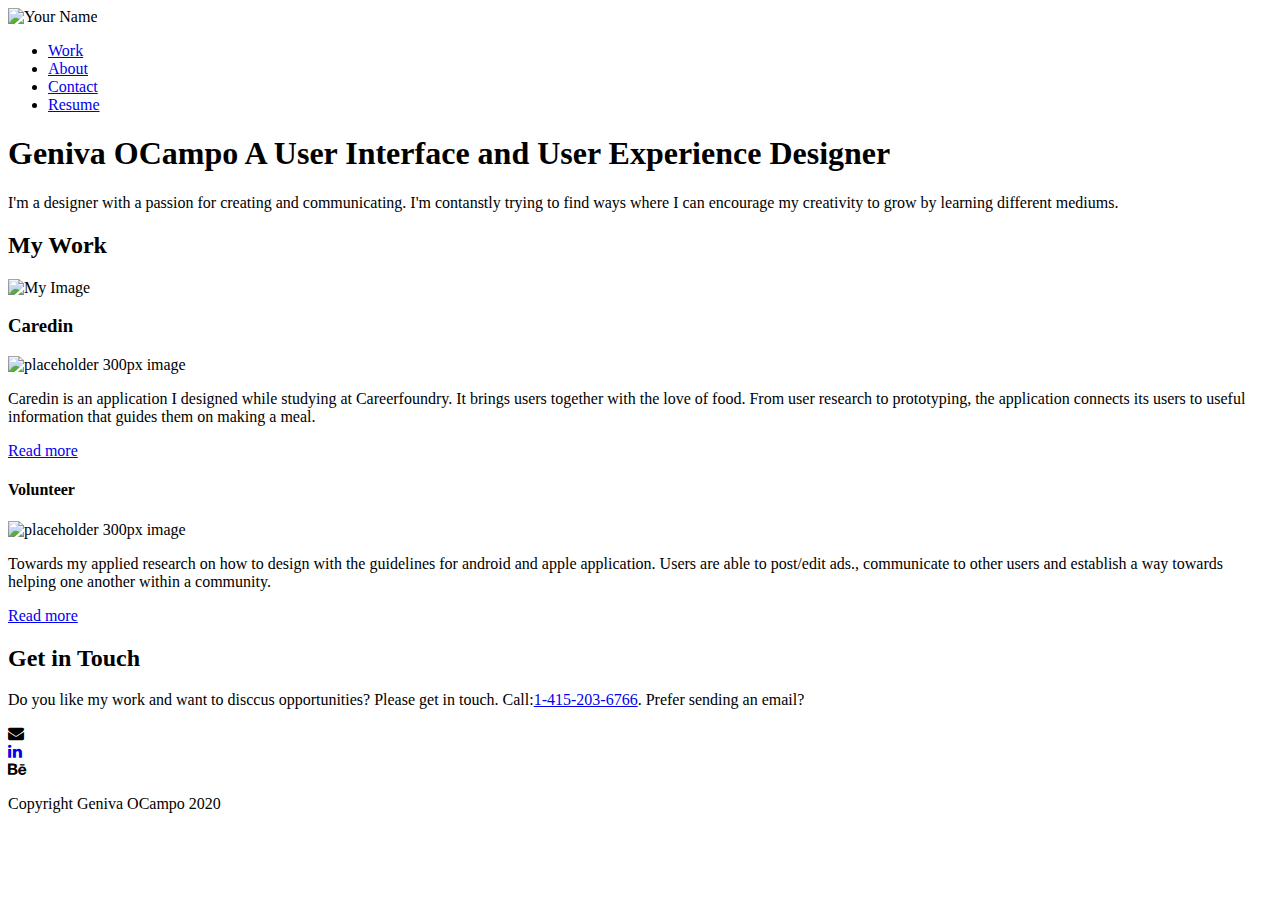
==== index.html @ 5baada28 "portfolio-website" ====
<!DOCTYPE html>
<html lang="en" dir="ltr">
<!--Start Head-->
    <head> 
        <meta name="Content-Type" content="text/html;charset=utf8">
        <link rel="stylesheet" href="https://maxcdn.bootstrapcdn.com/font-awesome/4.4.0/css/font-awesome.min.css">
        <!--Setting the Viewport in Html-->
        <meta name="viewport" content="width=device-width, initial-scale=1.0">
        <meta name="author" content="Yourname">
        <meta name= "description" content="Short description including keywords related to the pages content for SEO purposes">
        <title>A Designer who continues to learn</title>
        <!--add normalize below-->
        </head>
  <!--End of head-->  
  <body>
      <header>
          <div id="container">
            <img src="https://via.placeholder.com/150x50?text=my-cool-logo" alt="Your Name" >
            <nav>
                <ul>
                 <li> <a href="index.html" class="menu-link">Work</a></li>
                 <li> <a href="about.html" target="menu-link">About</a></li>
                 <li> <a href="#contact" class="menu-link">Contact</a></li>
               <li> <a class="menu-link" href="index.html">Resume</a></li>
               </ul>
            </nav>
          </div>
      </header>
     <main>
        <div id="Hero"> <div class="container">
            <h1>Geniva OCampo <span> A User Interface and User Experience Designer</span></h1>
            <p>I'm a designer with a passion for creating and communicating. I'm contanstly trying to find ways where I can encourage my creativity to grow by learning different mediums.</p>
        </div>
        <div id="Work"><div class="container">
            <h2>My Work</h2>
         <div class="row"><div class="column col-md-6 col-lg-7">
            <picture>
                <source srcset="http://via.placeholder.com/600x400" media="(max-width:767px)">
                <img src="http://via.placeholder.com/1200x800" alt="My Image">
              </picture>  
              <div class="row"><div class="column col-md-6 col-lg-5"></div>
              <h3>Caredin</h3>
              <img src="https://via.placeholder.com/300" alt="placeholder 300px image" />
              <p>Caredin is an application I designed while studying at Careerfoundry. It brings users together with the love of food. From user research to prototyping, the application connects its users to useful information that guides them on making a meal. </p><a href="https://www.figma.com/proto/25Fjt0yjVgdD2VZzJoE2rC/Caredin?node-id=111%3A7&scaling=min-zoom">Read more</a>
              <div class="row"><div class="column col-md-6 col-lg-4"></div>
              <h4>Volunteer</h4>
              <img src="https://via.placeholder.com/300" alt="placeholder 300px image" />
              <p>Towards my applied research on how to design with the guidelines for android and apple application. Users are able to post/edit ads., communicate to other users and establish a way towards helping one another within a community. </p><a href="https://www.figma.com/proto/9T7YF00llokv8w9pxnudNl/Volunteer-Application?node-id=117%3A4384&scaling=min-zoom">Read more</a>
              <footer id="contact">
                  <h2>Get in Touch</h2>
                  <p>Do you like my work and want to disccus opportunities? Please get in touch. Call:<a href="tel:1-415-203-6766">1-415-203-6766</a>. Prefer sending an email?</p>
                  <div id="container">
                 <li class="et-social-icon et-social-mail">
                      <a href="mailto:ocampogeniva@gmail.com"></a> 
                      <i class="fa fa-envelope" aria-hidden="true"></i></li>
                  </div>
                 <li class="et-social-icon et-social-linkedin">
                     <a target="_blank" href="https://www.linkedin.com/in/geniva-o-campo-5b5b74181/">
                        <i class="fa fa-linkedin"></i>
                        <li class="et-social-icon et-social-behance">
                            <a target="_blank" href="https://www.behance.net/genivaocampo"></a>
                        <i class="fa fa-behance"></i></li></span></a></li>
                        <p>Copyright Geniva OCampo 2020</p>
            </footer>
         </div>
              </div>   
        </div>
     </main>

     </body> 

</html>
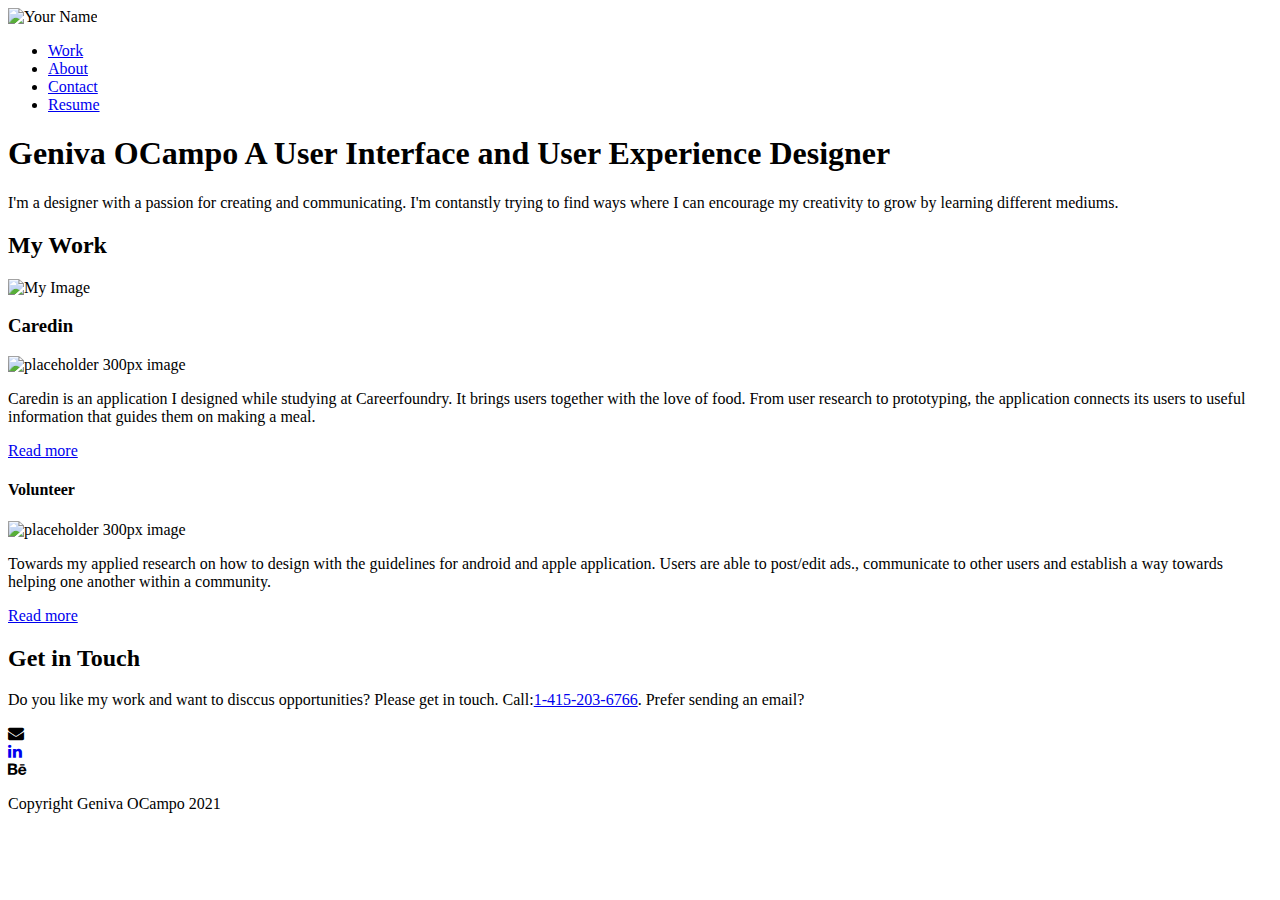
==== commit 14fcc710: "Add ons" ====
--- a/index.html
+++ b/index.html
@@ -8,45 +8,50 @@
         <meta name="viewport" content="width=device-width, initial-scale=1.0">
         <meta name="author" content="Yourname">
         <meta name= "description" content="Short description including keywords related to the pages content for SEO purposes">
-        <title>A Designer who continues to learn</title>
+        <title>A Designer who continues to learn</title><!---Title-->
         <!--add normalize below-->
+        <link rel="stylesheet" type="text/css" href="https://cdnjs.cloudflare.com/ajax/libs/normalize/8.0.0/normalize.min.css">
+        <link rel="stylesheet" type="text/css"href="css/style.css"> 
         </head>
   <!--End of head-->  
   <body>
-      <header>
+      <header id="navbar">
           <div id="container">
             <img src="https://via.placeholder.com/150x50?text=my-cool-logo" alt="Your Name" >
             <nav>
-                <ul>
+                <ul class="navigation">
                  <li> <a href="index.html" class="menu-link">Work</a></li>
                  <li> <a href="about.html" target="menu-link">About</a></li>
                  <li> <a href="#contact" class="menu-link">Contact</a></li>
-               <li> <a class="menu-link" href="index.html">Resume</a></li>
+               <li> <a class="menu-link" href="files/Geniva Resume.pdf"target=_blank">Resume</a></li>
                </ul>
             </nav>
           </div>
       </header>
      <main>
-        <div id="Hero"> <div class="container">
+        <div id="Hero"> <!--Hero section--->
+            <div class="container">
             <h1>Geniva OCampo <span> A User Interface and User Experience Designer</span></h1>
             <p>I'm a designer with a passion for creating and communicating. I'm contanstly trying to find ways where I can encourage my creativity to grow by learning different mediums.</p>
         </div>
-        <div id="Work"><div class="container">
-            <h2>My Work</h2>
+        <!---Hero Section Ended-->
+        <div id="Work"><!--Work Section-->
+            <div class="container">
+            <h2>My Work</h2> <!--Project 1-->
          <div class="row"><div class="column col-md-6 col-lg-7">
             <picture>
                 <source srcset="http://via.placeholder.com/600x400" media="(max-width:767px)">
                 <img src="http://via.placeholder.com/1200x800" alt="My Image">
               </picture>  
               <div class="row"><div class="column col-md-6 col-lg-5"></div>
-              <h3>Caredin</h3>
+              <h3>Caredin</h3> <!--Project2--->
               <img src="https://via.placeholder.com/300" alt="placeholder 300px image" />
-              <p>Caredin is an application I designed while studying at Careerfoundry. It brings users together with the love of food. From user research to prototyping, the application connects its users to useful information that guides them on making a meal. </p><a href="https://www.figma.com/proto/25Fjt0yjVgdD2VZzJoE2rC/Caredin?node-id=111%3A7&scaling=min-zoom">Read more</a>
+              <p>Caredin is an application I designed while studying at Careerfoundry. It brings users together with the love of food. From user research to prototyping, the application connects its users to useful information that guides them on making a meal. </p><a href="https://www.figma.com/proto/25Fjt0yjVgdD2VZzJoE2rC/Caredin?node-id=111%3A7&scaling=min-zoom"alt="placeholder 300px image"/><a href= "# "class="button">Read more</a>
               <div class="row"><div class="column col-md-6 col-lg-4"></div>
-              <h4>Volunteer</h4>
+              <h4>Volunteer</h4> <!---Project 3-->
               <img src="https://via.placeholder.com/300" alt="placeholder 300px image" />
-              <p>Towards my applied research on how to design with the guidelines for android and apple application. Users are able to post/edit ads., communicate to other users and establish a way towards helping one another within a community. </p><a href="https://www.figma.com/proto/9T7YF00llokv8w9pxnudNl/Volunteer-Application?node-id=117%3A4384&scaling=min-zoom">Read more</a>
-              <footer id="contact">
+              <p>Towards my applied research on how to design with the guidelines for android and apple application. Users are able to post/edit ads., communicate to other users and establish a way towards helping one another within a community. </p><a href="https://www.figma.com/proto/9T7YF00llokv8w9pxnudNl/Volunteer-Application?node-id=117%3A4384&scaling=min-zoom"alt="placeholder 300px image"/><a href="#" class="button">Read more</a>
+              <footer id="contact"><!--footer-->
                   <h2>Get in Touch</h2>
                   <p>Do you like my work and want to disccus opportunities? Please get in touch. Call:<a href="tel:1-415-203-6766">1-415-203-6766</a>. Prefer sending an email?</p>
                   <div id="container">
@@ -60,7 +65,7 @@
                         <li class="et-social-icon et-social-behance">
                             <a target="_blank" href="https://www.behance.net/genivaocampo"></a>
                         <i class="fa fa-behance"></i></li></span></a></li>
-                        <p>Copyright Geniva OCampo 2020</p>
+                        <p>Copyright Geniva OCampo 2021</p>
             </footer>
          </div>
               </div>   
